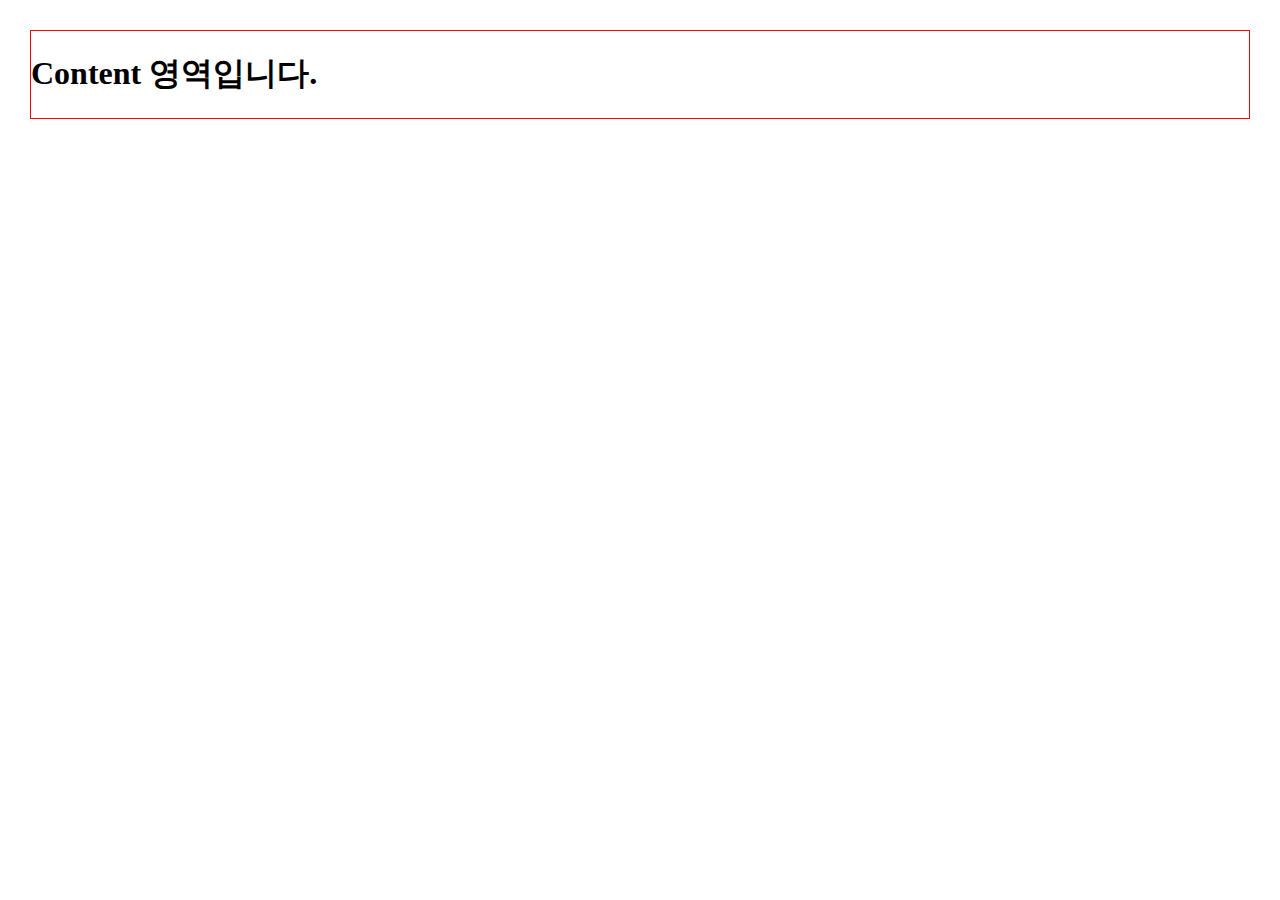
==== src/main/resources/templates/pages/index.html @ b740d396 "thymeleaf layout기능으로 기본 html뼈대완성." ====
<!-- index.html 메인화면. -->
<!DOCTYPE html>
<html lang="ko"
      xmlns:th="http://www.thymeleaf.org"
      xmlns:layout="http://www.ultraq.net.nz/thymeleaf/layout"
      layout:decorate="~{common/layout/defaultLayout}"
      layout:fragment="Content"
>
    <head>
        <title>테스트 페이지</title>

        <!-- inline CSS 영역-->
        <style th:inline="css" type="text/css">
                body {
                    margin: 30px;
                    border: 1px solid red;
                }
            </style>

        <!-- inline JS 영역-->
        <script th:inline="javascript" type="text/javascript">
                $(document).ready(() => {
                    alert("페이지가 시작됩니다.")
                });
            </script>
    </head>

    <body>
        <div>
            <h1>Content 영역입니다.</h1>
        </div>
    </body>
</html>
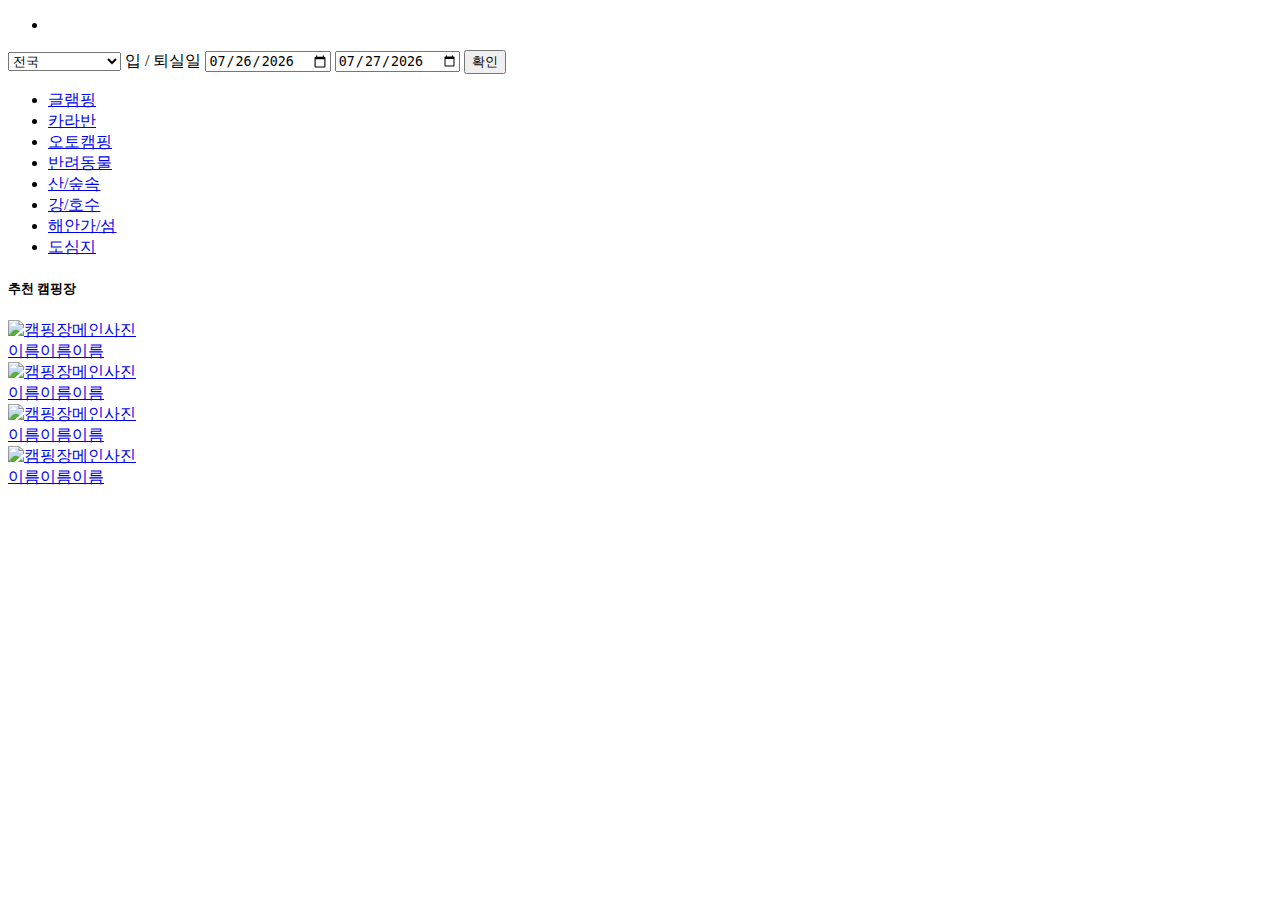
==== commit f21fc7ba: "view 화면 만들기. 1. 메인페이지 2. 검색결과페이지 3. 상세페이지 4. 결제페이지" ====
--- a/src/main/resources/templates/pages/index.html
+++ b/src/main/resources/templates/pages/index.html
@@ -7,27 +7,181 @@
       layout:fragment="Content"
 >
     <head>
-        <title>테스트 페이지</title>
-
+        <title>YOLO Camping</title>
         <!-- inline CSS 영역-->
-        <style th:inline="css" type="text/css">
-                body {
-                    margin: 30px;
-                    border: 1px solid red;
-                }
-            </style>
+        <link th:inline="css" th:href="@{/css/index.css}" rel="stylesheet" />
 
         <!-- inline JS 영역-->
-        <script th:inline="javascript" type="text/javascript">
-                $(document).ready(() => {
-                    alert("페이지가 시작됩니다.")
-                });
-            </script>
+        <script th:inline="javascript" type="text/javascript"> </script>
     </head>
 
     <body>
-        <div>
-            <h1>Content 영역입니다.</h1>
-        </div>
+
+        <section class="container">
+            <div class="silde-box">
+                <ul class="silde">
+                    <li>
+                        <img th:src="@{/image/yolo_company/event/event01.jpg}" />
+                        <img th:src="@{/image/yolo_company/event/event02.jpg}" />
+                        <img th:src="@{/image/yolo_company/event/event03.jpg}" />
+                        <img th:src="@{/image/yolo_company/event/event04.png}" />
+                        <img th:src="@{/image/yolo_company/event/event05.jpg}" />
+                    </li>
+                </ul>
+            </div>
+        </section>
+
+        <section class="container">
+            <form action="camping.search" class="searchform">
+                <div class="searchbar row">
+                    <select name="camping_area" class="form-control col-3">
+                        <option value="전국">전국</option>
+                        <option value="서울">서울특별시</option>
+                        <option value="대전">대전광역시</option>
+                        <option value="대구">대구광역시</option>
+                        <option value="부산">부산광역시</option>
+                        <option value="광주">광주광역시</option>
+                        <option value="경기">경기도</option>
+                        <option value="경남">경상남도</option>
+                        <option value="경북">경상북도</option>
+                        <option value="전남">전라남도</option>
+                        <option value="전북">전라북도</option>
+                        <option value="충남">충청남도</option>
+                        <option value="충븍">충청븍도</option>
+                        <option value="강원">강원도</option>
+                        <option value="제주">제주특별자치도</option>
+                    </select>
+
+                    <span class="ml-1 mr-1">입 / 퇴실일</span>
+                    <input type="date" name="checkin" id="in" class="form-control col-2" onchange="datecheck()" >
+                    <input type="date" name="checkout" id="out" class="form-control col-2" onchange="datecheck()" >
+                    <input type="submit" value="확인" class="btn button col-2">
+
+                    <script>
+                        var today=new Date();
+                        document.getElementById('in').valueAsDate = today;
+                        var tomorrow =new Date(today.setDate(today.getDate()+1));
+                        document.getElementById('out').valueAsDate = tomorrow;
+                    </script>
+                </div>
+            </form>
+        </section>
+
+        <section class="container">
+            <ul class="thema_list row">
+                <li >
+                    <a href="option.search?camping_type=glamping">
+                        <div class="icon_box"><i class="fas fa-campground"></i></div>
+                        <div>글램핑</div>
+                    </a>
+                </li>
+                <li>
+                    <a href="option.search?camping_type=caravan">
+                        <div class="icon_box"><i class="fas fa-caravan"></i></div>
+                        <div>카라반</div>
+                    </a>
+                </li>
+                <li>
+                    <a href="option.search?camping_type=auto">
+                        <div class="icon_box"><i class="fas fa-hiking"></i></div>
+                        <div>오토캠핑</div>
+                    </a>
+                </li>
+                <li>
+                    <a href="option.search?camping_type=pet">
+                        <div class="icon_box"><i class="fas fa-paw"></i></div>
+                        <div>반려동물</div>
+                    </a>
+                </li>
+                <li>
+                    <a href="option.search?camping_theme=forest">
+                        <div class="icon_box"><i class="fa-solid fa-tree"></i></div>
+                        <div>산/숲속</div>
+                    </a>
+                </li>
+                <li>
+                    <a href="option.search?camping_theme=river">
+                        <div class="icon_box"><i class="fa-solid fa-water"></i></div>
+                        <div>강/호수</div>
+                    </a>
+                </li>
+                <li>
+                    <a href="option.search?camping_theme=sea">
+                        <div class="icon_box"><i class="fa-solid fa-anchor"></i></div>
+                        <div>해안가/섬</div>
+                    </a>
+                </li>
+                <li>
+                    <a href="option.search?camping_theme=city">
+                        <div class="icon_box"><i class="fa-solid fa-city"></i></div>
+                        <div>도심지</div>
+                    </a>
+                </li>
+            </ul>
+        </section>
+
+        <section class="container bestbar">
+            <div class="thema_best">
+                <h5>추천 캠핑장</h5>
+                <div class="best" >
+                    <div class="card best_camping">
+                        <a href="./search/camping.jsp?">
+                            <img th:src="@{/image/camping_product/camping01.png}" alt="캠핑장메인사진" class="card-img-top"  />
+                            <div class="camping_name">이름이름이름</div>
+                        </a>
+                    </div>
+                    <div class="card best_camping">
+                        <a href="./search/camping.jsp?">
+                            <img th:src="@{/image/camping_product/camping02.jpg}" alt="캠핑장메인사진" class="card-img-top"  />
+                            <div class="camping_name">이름이름이름</div>
+                        </a>
+                    </div>
+                    <div class="card best_camping">
+                        <a href="./search/camping.jsp?">
+                            <img th:src="@{/image/camping_product/camping02.jpg}" alt="캠핑장메인사진" class="card-img-top"  />
+                            <div class="camping_name">이름이름이름</div>
+                        </a>
+                    </div>
+                    <div class="card best_camping">
+                        <a href="./search/camping.jsp?">
+                            <img th:src="@{/image/camping_product/camping01.png}" alt="캠핑장메인사진" class="card-img-top"  />
+                            <div class="camping_name">이름이름이름</div>
+                        </a>
+                    </div>
+                </div>
+            </div>
+        </section>
+
+        <!--
+        <section id="thema_category">
+            <div class="container">
+                <div class="thema_best">
+                    <h5>테마별 추천지</h5>
+                    <ul class="thema_best_list">
+                        <li>
+                            <a href="option.search?camping_thema=sea">
+                                <img th:src="@{/image/special_01.jpg}">
+                            </a>
+                        </li>
+                        <li>
+                            <a href="option.search?camping_thema=forest">
+                                <img th:src="@{/image/special_02.jpg}">
+                            </a>
+                        </li>
+                        <li>
+                            <a href="option.search?camping_thema=river">
+                                <img th:src="@{/image/special_032.jpg}">
+                            </a>
+                        </li>
+                        <li>
+                            <a href="option.search?camping_thema=city">
+                                <img th:src="@{/image/special_042.jpg}">
+                            </a>
+                        </li>
+                    </ul>
+                </div>
+            </div>
+        </section>
+        -->
     </body>
 </html>